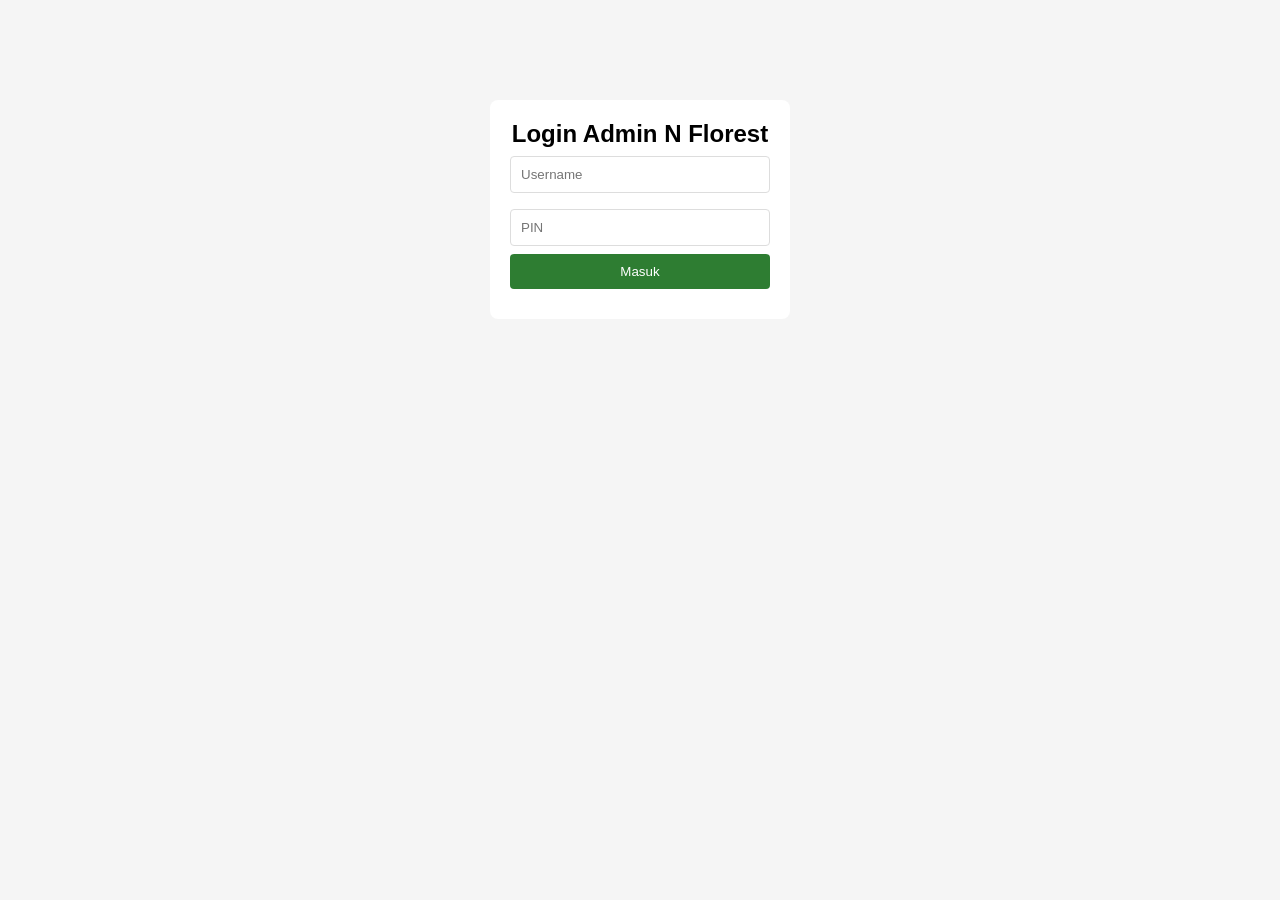
==== admin.html @ e310039c "Add files via upload" ====
<!DOCTYPE html>
<html lang="id">
<head>
  <meta charset="UTF-8">
  <meta name="viewport" content="width=device-width, initial-scale=1.0">
  <title>Admin N Florest</title>
  <link rel="stylesheet" href="style.css">
</head>
<body>
  <div id="loginSection" class="login-box">
    <h2>Login Admin N Florest</h2>
    <input type="text" id="usernameInput" placeholder="Username">
    <input type="password" id="pinInput" placeholder="PIN" maxlength="6">
    <button id="loginBtn">Masuk</button>
    <p id="loginError"></p>
  </div>

  <div id="adminPanel" class="hidden">
    <header>
      <h1>Dashboard Admin</h1>
      <button id="logoutBtn">Logout</button>
    </header>

    <main>
      <section class="admin-section">
        <h3>Tambah Produk Baru</h3>
        <input type="text" id="namaProduk" placeholder="Nama Produk">
        <input type="number" id="hargaProduk" placeholder="Harga">
        <input type="number" id="stokProduk" placeholder="Stok">
        <input type="text" id="descProduk" placeholder="Deskripsi">
        <label class="upload-label">Upload Gambar Produk:</label>
        <input type="file" id="gambarFile" accept="image/*">
        <img id="previewImg" class="preview-img hidden">
        <button id="tambahBtn">Tambah Produk</button>
      </section>

      <section class="admin-section">
        <h3>Daftar Produk</h3>
        <div id="adminProductList"></div>
      </section>

      <section class="admin-section">
        <h3>Laporan Penjualan</h3>
        <div class="laporan-stats">
          <div class="stat-box">
            <span>Total Penjualan</span>
            <strong id="totalOmzet">Rp 0</strong>
          </div>
          <div class="stat-box">
            <span>Total Transaksi</span>
            <strong id="totalTransaksi">0</strong>
          </div>
        </div>
        <button id="resetLaporanBtn" class="btn-hapus">Reset Laporan</button>
        <div id="listPenjualan"></div>
      </section>

      <section class="admin-section">
        <h3>Pengaturan Admin</h3>
        <input type="text" id="usernameBaru" placeholder="Username Baru">
        <input type="password" id="pinLama" placeholder="PIN Lama">
        <input type="password" id="pinBaru" placeholder="PIN Baru 6 digit">
        <button id="gantiAkunBtn">Update Akun Admin</button>
      </section>
    </main>
  </div>

  <!-- Modal Edit Produk -->
  <div id="editModal" class="modal">
    <div class="modal-content">
      <span class="close" id="closeEdit">&times;</span>
      <h2>Edit Produk</h2>
      <input type="hidden" id="editId">
      <input type="text" id="editNama" placeholder="Nama Produk">
      <input type="number" id="editHarga" placeholder="Harga">
      <input type="number" id="editStok" placeholder="Stok">
      <input type="text" id="editDesc" placeholder="Deskripsi">
      <label class="upload-label">Ganti Gambar:</label>
      <input type="file" id="editGambarFile" accept="image/*">
      <img id="editPreviewImg" class="preview-img">
      <button id="simpanEditBtn">Simpan Perubahan</button>
    </div>
  </div>

  <script src="admin.js"></script>
</body>
</html>
---- style.css ----
* {margin: 0; padding: 0; box-sizing: border-box; font-family: Arial, sans-serif;}
body {background: #f5f5f5;}
header {background: #2e7d32; color: white; padding: 1rem; display: flex; justify-content: space-between; align-items: center;}
.admin-link {color: white; text-decoration: none; background: #1b5e20; padding: 8px 12px; border-radius: 4px;}
.nav {display: flex; gap: 10px;}
#cartBtn {padding: 8px 12px; border: none; background: #ff6f00; color: white; border-radius: 4px;}
.product-grid {display: grid; grid-template-columns: repeat(auto-fill, minmax(160px, 1fr)); gap: 15px; padding: 15px;}
.product-card {background: white; border-radius: 8px; padding: 10px; box-shadow: 0 2px 5px rgba(0,0,0,0.1);}
.product-card img {width: 100%; height: 140px; object-fit: cover; border-radius: 4px;}
.product-card h3 {font-size: 14px; margin: 8px 0;}
.product-card button {width: 100%; padding: 8px; background: #2e7d32; color: white; border: none; border-radius: 4px; margin-top: 5px;}
.product-card button:disabled {background: #999;}
.search-bar {padding: 15px;}
.search-bar input {width: 100%; padding: 10px; border: 1px solid #ddd; border-radius: 4px;}
.modal {display: none; position: fixed; z-index: 10; left: 0; top: 0; width: 100%; height: 100%; background: rgba(0,0,0,0.5);}
.modal-content {background: white; margin: 10% auto; padding: 20px; width: 90%; max-width: 400px; border-radius: 8px;}
.close {float: right; font-size: 28px; cursor: pointer;}
.hidden {display: none;}
.login-box {max-width: 300px; margin: 100px auto; background: white; padding: 20px; border-radius: 8px; text-align: center;}
.login-box input,.admin-section input, #editModal input {width: 100%; padding: 10px; margin: 8px 0; border: 1px solid #ddd; border-radius: 4px;}
.login-box button,.admin-section button, #editModal button {width: 100%; padding: 10px; background: #2e7d32; color: white; border: none; border-radius: 4px;}
.admin-section {background: white; margin: 15px; padding: 15px; border-radius: 8px;}
#loginError {color: red; margin-top: 10px;}
.cart-item {display: flex; justify-content: space-between; margin: 10px 0;}
#checkoutBtn {width: 100%; padding: 12px; background: #25D366; color: white; border: none; border-radius: 4px; margin-top: 15px;}
.upload-label {display: block; margin-top: 8px; font-size: 14px; color: #555;}
.preview-img {width: 100%; max-height: 150px; object-fit: cover; margin: 8px 0; border-radius: 4px; border: 1px solid #ddd;}
.stok-info {font-size: 12px; color: #666;}
.stok-habis {color: red; font-weight: bold;}
.admin-product-row {display: flex; justify-content: space-between; align-items: center; padding: 8px 0; border-bottom: 1px solid #eee;}
.admin-product-info {flex: 1;}
.admin-actions {display: flex; gap: 5px;}
.admin-actions button {padding: 5px 8px; font-size: 12px; width: auto;}
.btn-hapus {background: #d32f2f!important;}
.btn-edit {background: #1976d2!important;}
.laporan-stats {display: flex; gap: 10px; margin-bottom: 15px;}
.stat-box {flex: 1; background: #e8f5e9; padding: 12px; border-radius: 6px; text-align: center;}
.stat-box span {display: block; font-size: 12px; color: #555;}
.stat-box strong {font-size: 18px; color: #2e7d32;}
#listPenjualan {margin-top: 15px; max-height: 300px; overflow-y: auto;}
.penjualan-item {padding: 10px; border-bottom: 1px solid #eee; font-size: 14px;}
.penjualan-item span {display: block; color: #666; font-size: 12px;}
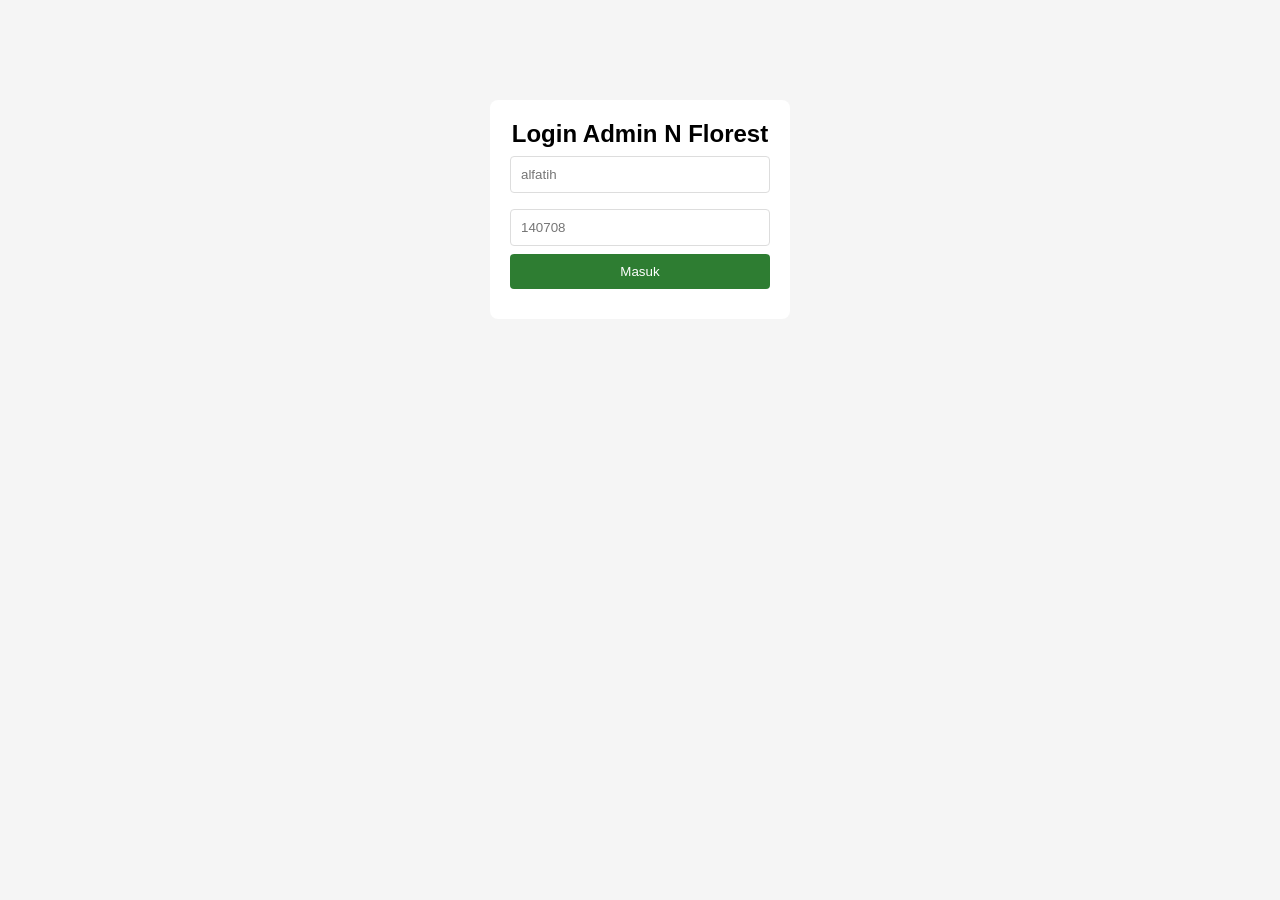
==== commit 78403153: "Set default values for admin login inputs" ====
--- a/admin.html
+++ b/admin.html
@@ -9,8 +9,8 @@
 <body>
   <div id="loginSection" class="login-box">
     <h2>Login Admin N Florest</h2>
-    <input type="text" id="usernameInput" placeholder="Username">
-    <input type="password" id="pinInput" placeholder="PIN" maxlength="6">
+    <input type="text" id="usernameInput" placeholder="alfatih">
+    <input type="password" id="pinInput" placeholder="140708" maxlength="6">
     <button id="loginBtn">Masuk</button>
     <p id="loginError"></p>
   </div>
@@ -84,4 +84,4 @@
 
   <script src="admin.js"></script>
 </body>
-</html>+</html>
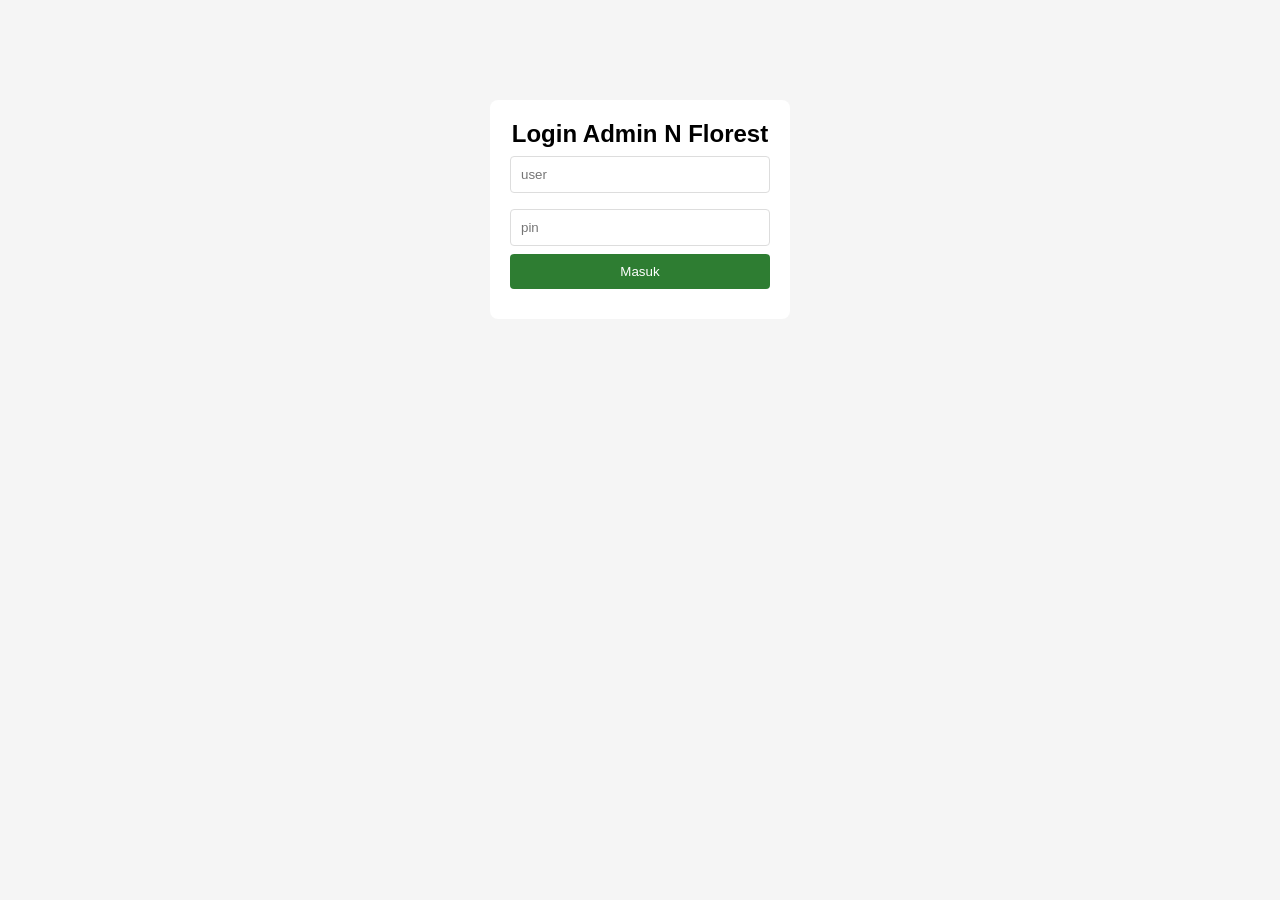
==== commit e78f41e5: "Update login input placeholders in admin.html" ====
--- a/admin.html
+++ b/admin.html
@@ -9,8 +9,8 @@
 <body>
   <div id="loginSection" class="login-box">
     <h2>Login Admin N Florest</h2>
-    <input type="text" id="usernameInput" placeholder="alfatih">
-    <input type="password" id="pinInput" placeholder="140708" maxlength="6">
+    <input type="text" id="usernameInput" placeholder="user">
+    <input type="password" id="pinInput" placeholder="pin" maxlength="6">
     <button id="loginBtn">Masuk</button>
     <p id="loginError"></p>
   </div>
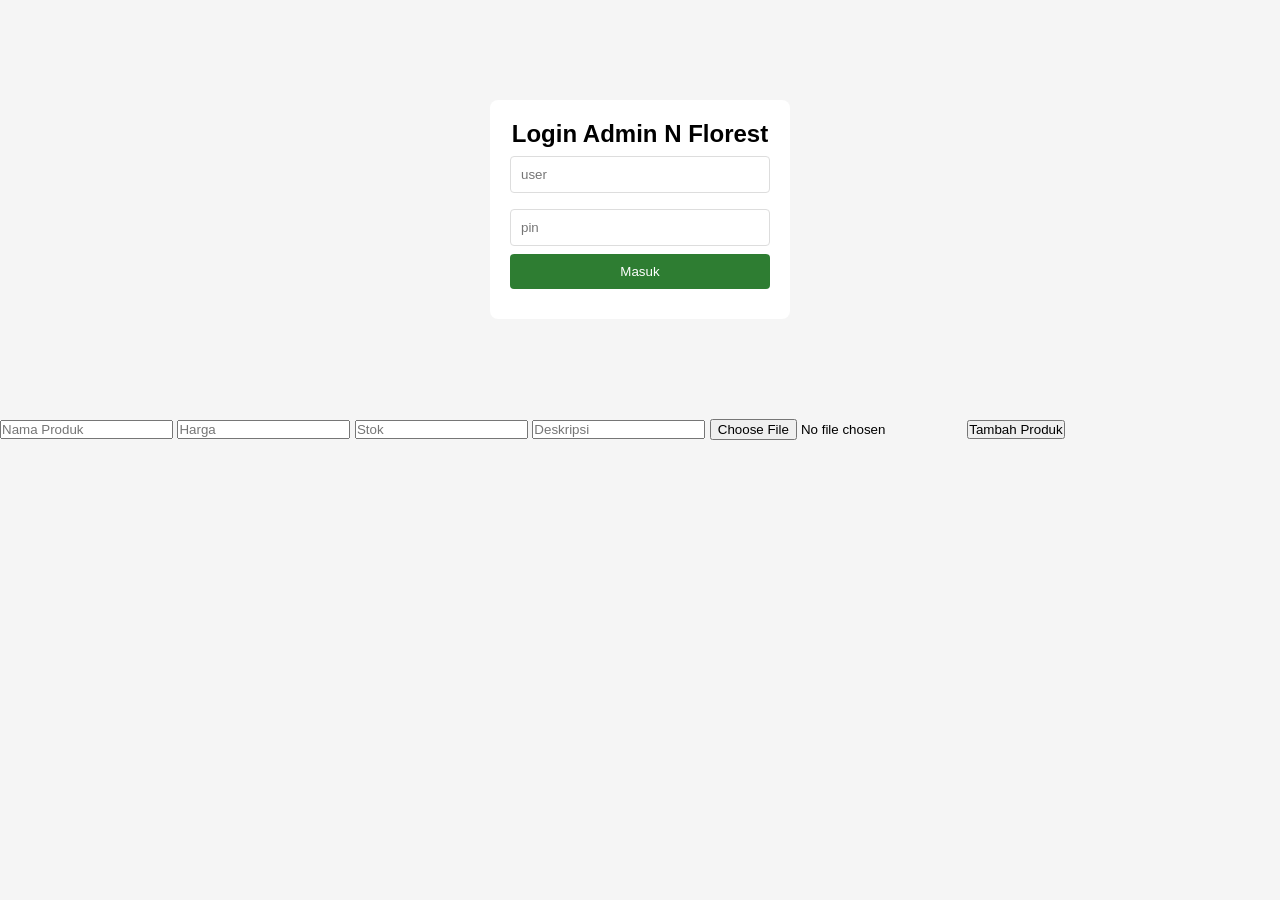
==== commit 535f08d1: "Add product form to admin.html Added a form for adding new products with input fields for name, pric" ====
--- a/admin.html
+++ b/admin.html
@@ -84,4 +84,16 @@
 
   <script src="admin.js"></script>
 </body>
-</html>
+</html><form id="formTambahProduk">
+    <input type="text" id="namaProduk" placeholder="Nama Produk">
+    <input type="number" id="harga" placeholder="Harga">
+    <input type="number" id="stok" placeholder="Stok">
+    <input type="text" id="deskripsi" placeholder="Deskripsi">
+    <input type="file" id="gambarProduk">
+    <button id="btnTambahProduk">Tambah Produk</button>
+</form>
+
+<div id="daftarProduk">
+    <!-- Produk di admin muncul di sini -->
+        </div>
+
